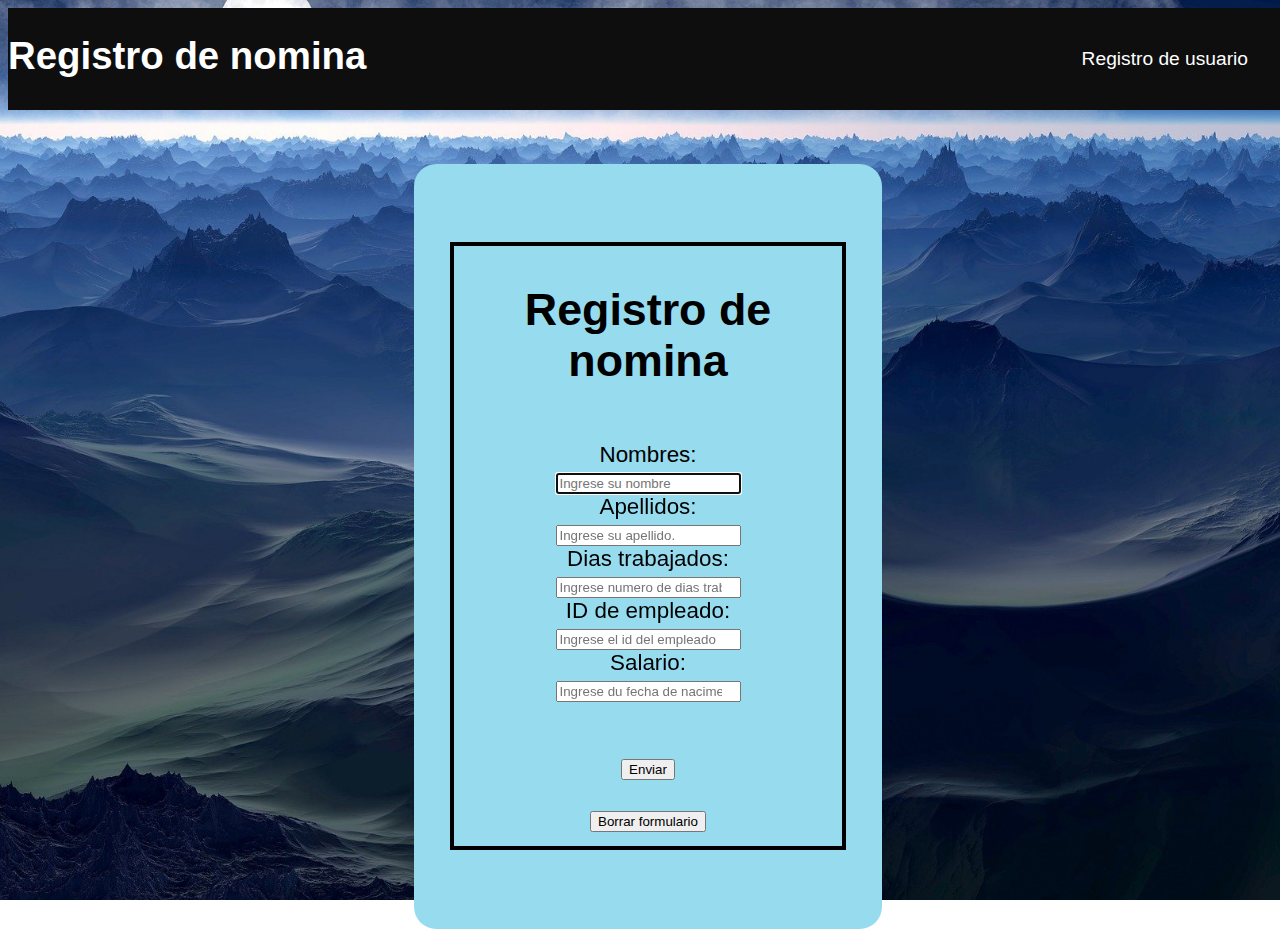
==== nomina.html @ c1bf1c73 "cambio" ====
<!DOCTYPE html>
<html>
<head>
    <meta charset="UTF-8">
    <meta name="viewport" content="width=device-width, initial-scale=1.0">
    <title>Registro de nomina</title>
    <link href="https://fonts.googleapis.com/css?family=Roboto:300,400,700&display=swap" rel="stylesheet">
    <link href="Estilos/style.css" rel="stylesheet" type="text/css">


</head>
<body background="Imagenes/planet.jpg"> 
        <div class="arriba">
        <center>
        <ul class="menu">
        <h1 class="fat">Registro de nomina</h1>
        <li><a href="index.html">Registro de usuario</a></li>
      </ul>
     </center>
</div>

<center>
<br>
<br>
<br>
 <div class="registro"> 
    <fieldset class="fieldset">
   <div class="inicio">
    <h1>Registro de nomina</h1></div>
    
    
   
    <form action="">
          
<br>
        <label for="firstname">Nombres: </label><br>
        <input type="text" name="firstname" id="firstname" autofocus required pattern="[A-Za-z]{2,40}" placeholder="Ingrese su nombre">

        <br>

        <label for="lastname">Apellidos: </label><br>
        <input type="text" name="lastname" id="lastname"
        autofocus required pattern="[A-Za-z ]{2,40}" placeholder="Ingrese su apellido.">


        <br>      
        <label for="direccion">Dias trabajados: </label><br>
        <input type="number" name="direccion" id="direccion"
        autofocus required placeholder="Ingrese numero de dias trabajados">
        
        <br>
 
        <label for="id">ID de empleado: </label><br>
        <input type="number" name="id" id="id"
        autofocus required max="10000000000" placeholder="Ingrese el id del empleado">

        <br>

        <label for="salario">Salario: </label><br>
        <input type="number" name="salario" id="salario"
        autofocus required pattern="[0-9-] {8}" placeholder="Ingrese du fecha de nacimento ejemplo 0000-00-00">




        <div class="boton">
        
          <br><br><input type="submit" value="Enviar"></div>
       
          <br>
        
        <input type="reset" value="Borrar formulario" />



    </form>
</fieldset>
</center>
</div>
</div>

</body>
</html>
---- Estilos/style.css ----
html, body {
  height: 100%;
  width: 100%;
}


html, body {
  font-family: sans-serif;
  height: 100%;
  width: 100%;
}
.registro{ 
  text-align: center;
  background-color: #96dbee;
  width: 150%;
  max-width: 400px;
  border-radius: 1em;
  padding: 3.5em 1.5em;
  font-size: 140%;
 
  
}

.arriba{
  size: 20px;
  font-size: 120%;
  background-size: auto;

}


.botones{
  width: 100%;


  
}

* {
  user-select: none;
}
*::selection {
  background: none;
}
*::-moz-selection {
  background: none;
}





body {
  background-repeat: no-repeat;
  background-attachment: fixed;
  background-size: cover;
}



.menu{
  list-style: none;
  padding: 0;
  background-color: #0E0E0E;
  max-width: 1000%;
  margin: auto;
  text-align: right;
      
}
.menu li a{
  text-decoration: none;
  color: white;
  padding: 40px;
  display: block;
}
.menu li{
  display: inline-block;
  text-align: center;
}
.menu li a:hover{
  background: red;
}
.fat{
  float: left;
  color: white;
}


.fieldset{
  border-width: 4px;
  border-style: solid;
  border-color: black;
  
  
}
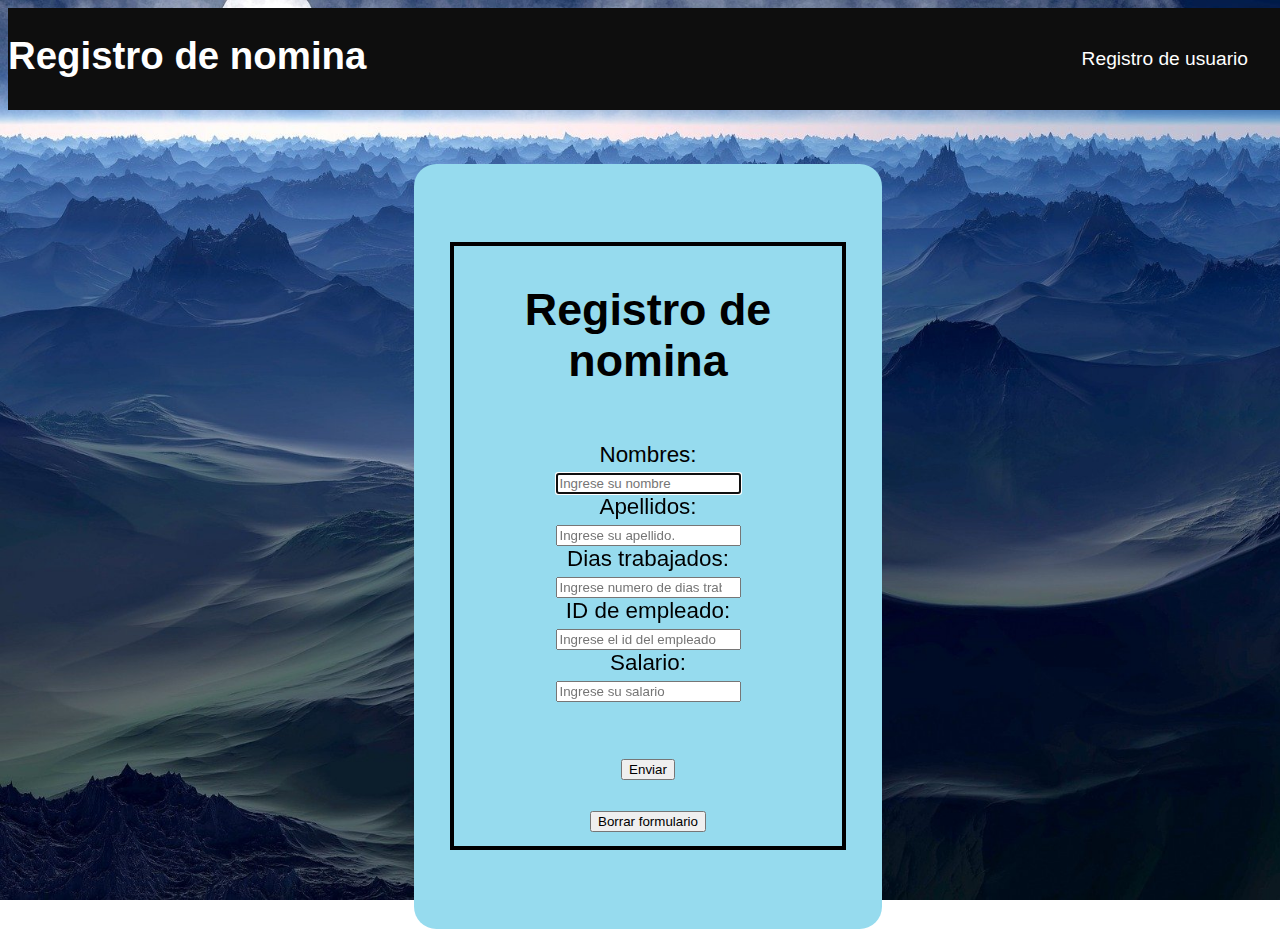
==== commit 3f2d337e: "Entrega final" ====
--- a/nomina.html
+++ b/nomina.html
@@ -58,7 +58,7 @@
 
         <label for="salario">Salario: </label><br>
         <input type="number" name="salario" id="salario"
-        autofocus required pattern="[0-9-] {8}" placeholder="Ingrese du fecha de nacimento ejemplo 0000-00-00">
+        autofocus required pattern="[0-9-] {8}" placeholder="Ingrese su salario">
 
 
 
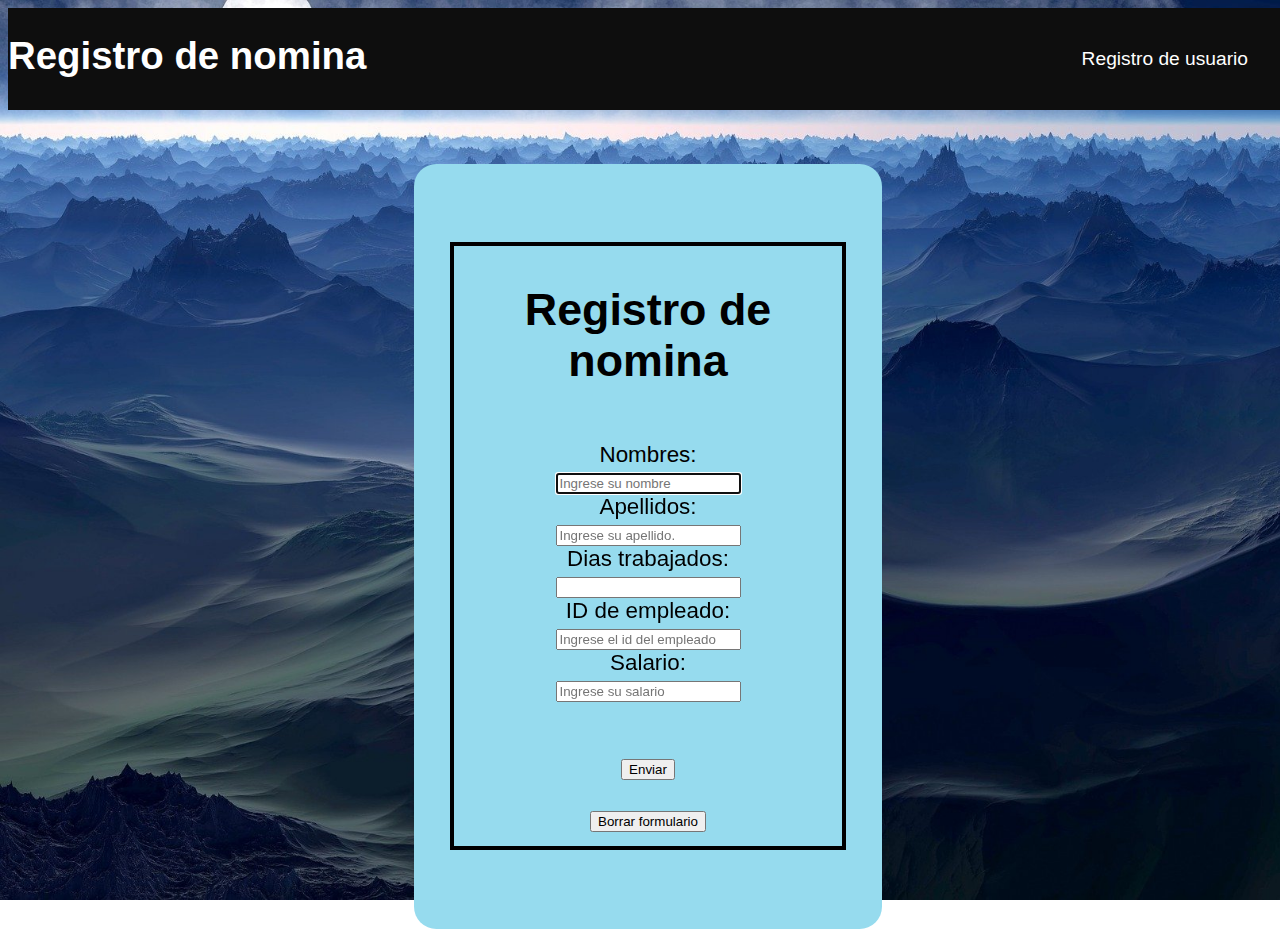
==== commit f564536c: "Correcion" ====
--- a/nomina.html
+++ b/nomina.html
@@ -40,25 +40,25 @@
 
         <label for="lastname">Apellidos: </label><br>
         <input type="text" name="lastname" id="lastname"
-        autofocus required pattern="[A-Za-z ]{2,40}" placeholder="Ingrese su apellido.">
+        required pattern="[A-Za-z ]{2,40}" placeholder="Ingrese su apellido.">
 
 
         <br>      
         <label for="direccion">Dias trabajados: </label><br>
         <input type="number" name="direccion" id="direccion"
-        autofocus required placeholder="Ingrese numero de dias trabajados">
+         required maxlength= placeholder="Ingrese numero de dias trabajados">
         
         <br>
  
         <label for="id">ID de empleado: </label><br>
         <input type="number" name="id" id="id"
-        autofocus required max="10000000000" placeholder="Ingrese el id del empleado">
+         required placeholder="Ingrese el id del empleado">
 
         <br>
 
         <label for="salario">Salario: </label><br>
         <input type="number" name="salario" id="salario"
-        autofocus required pattern="[0-9-] {8}" placeholder="Ingrese su salario">
+         required pattern="[0-9]" placeholder="Ingrese su salario">
 
 
 
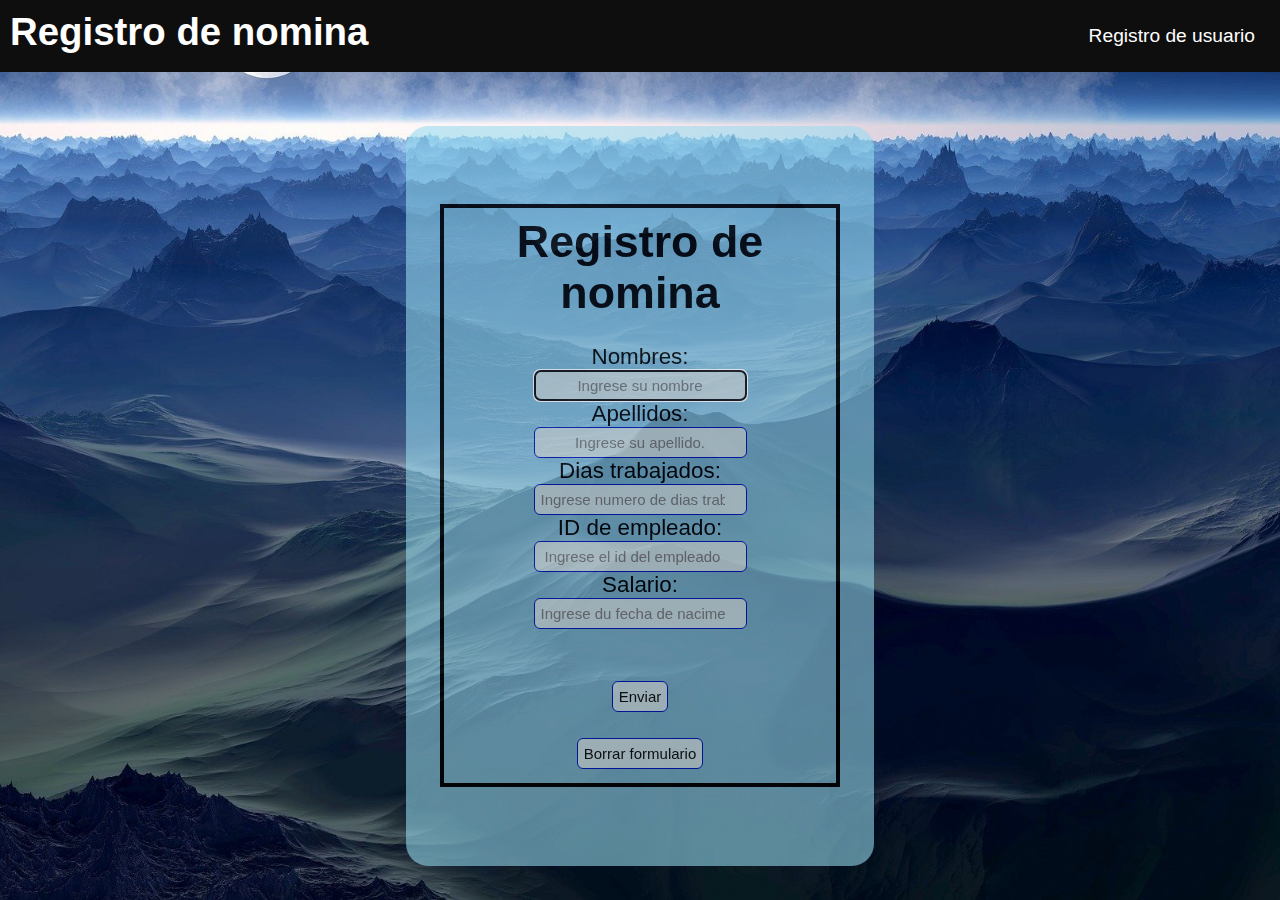
==== commit d4950d9f: "." ====
--- a/nomina.html
+++ b/nomina.html
@@ -40,25 +40,25 @@
 
         <label for="lastname">Apellidos: </label><br>
         <input type="text" name="lastname" id="lastname"
-        required pattern="[A-Za-z ]{2,40}" placeholder="Ingrese su apellido.">
+        autofocus required pattern="[A-Za-z ]{2,40}" placeholder="Ingrese su apellido.">
 
 
         <br>      
         <label for="direccion">Dias trabajados: </label><br>
         <input type="number" name="direccion" id="direccion"
-         required maxlength= placeholder="Ingrese numero de dias trabajados">
+        autofocus required placeholder="Ingrese numero de dias trabajados">
         
         <br>
  
         <label for="id">ID de empleado: </label><br>
         <input type="number" name="id" id="id"
-         required placeholder="Ingrese el id del empleado">
+        autofocus required max="10000000000" placeholder="Ingrese el id del empleado">
 
         <br>
 
         <label for="salario">Salario: </label><br>
         <input type="number" name="salario" id="salario"
-         required pattern="[0-9]" placeholder="Ingrese su salario">
+        autofocus required pattern="[0-9-] {8}" placeholder="Ingrese du fecha de nacimento ejemplo 0000-00-00">
 
 
 
--- a/Estilos/style.css
+++ b/Estilos/style.css
@@ -1,41 +1,6 @@
-html, body {
-  height: 100%;
-  width: 100%;
+*{
+  margin: 0;
 }
-
-
-html, body {
-  font-family: sans-serif;
-  height: 100%;
-  width: 100%;
-}
-.registro{ 
-  text-align: center;
-  background-color: #96dbee;
-  width: 150%;
-  max-width: 400px;
-  border-radius: 1em;
-  padding: 3.5em 1.5em;
-  font-size: 140%;
- 
-  
-}
-
-.arriba{
-  size: 20px;
-  font-size: 120%;
-  background-size: auto;
-
-}
-
-
-.botones{
-  width: 100%;
-
-
-  
-}
-
 * {
   user-select: none;
 }
@@ -46,16 +11,43 @@
   background: none;
 }
 
+html, body {
+  height: 100%;
+  width: 100%;
+  font-family: sans-serif;
 
+}
 
+.registro{ 
+  text-align: center;
+  background-color: #96dbeebb;
+  width: 150%;
+  max-width: 400px;
+  border-radius: 1em;
+  padding: 3.5em 1.5em;
+  font-size: 140%;
+  opacity: 0.8;
+ 
+  
+}
+.termino{
+color: #0E0E0E;
 
+}
+.arriba{
+  size: 20px;
+  font-size: 120%;
+  background-size: auto;
+  filter: alpha(opacity=80);        
+  zoom: 1;
+
+}
 
 body {
   background-repeat: no-repeat;
   background-attachment: fixed;
   background-size: cover;
 }
-
 
 
 .menu{
@@ -70,7 +62,7 @@
 .menu li a{
   text-decoration: none;
   color: white;
-  padding: 40px;
+  padding: 25px;
   display: block;
 }
 .menu li{
@@ -83,8 +75,8 @@
 .fat{
   float: left;
   color: white;
+  margin: 10px;
 }
-
 
 .fieldset{
   border-width: 4px;
@@ -92,4 +84,39 @@
   border-color: black;
   
   
-}+}
+
+.prueba{
+  text-align: center;
+}
+
+.registro input{
+  border: solid 1px black;
+  border-radius: 3px;
+  /* width: 100%; */
+  padding: 5px;
+
+}
+.registro input::placeholder{
+  text-align: center;
+}
+
+
+.registro input:hover{
+  color: #1883ba;
+  background-color: rgb(164, 224, 164);
+}
+
+
+.registro input{
+  text-decoration: none;
+  padding: 6px;
+  font-weight: 300;
+  font-size: 15px;
+  background-color: rgb(193, 213, 216);
+  border-radius: 6px;
+  border: 1px solid #0016b0;
+  color: #0E0E0E;
+}
+
+  